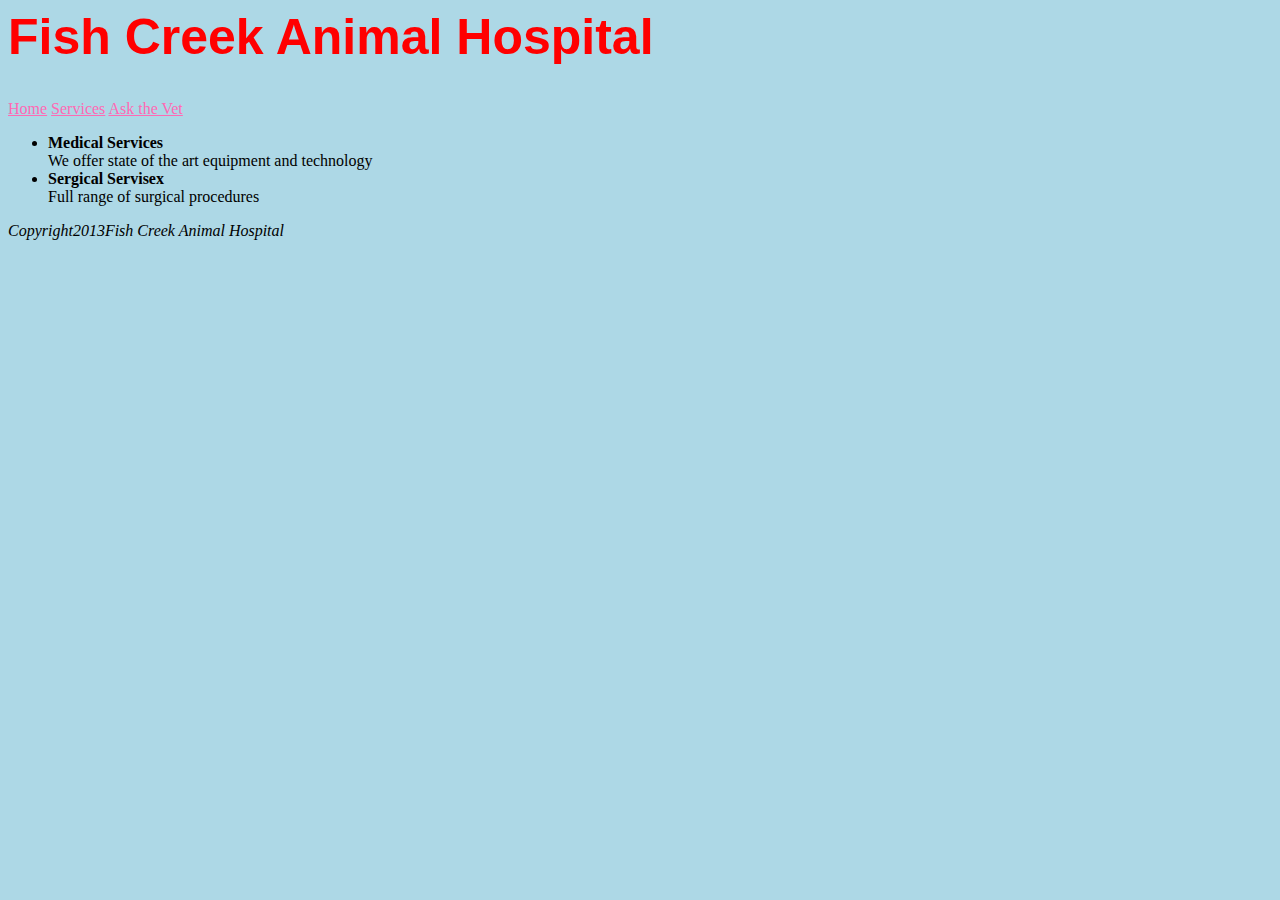
==== Fish Creek/service.html @ fae06c76 "change after lab2" ====
<html>
	<head>
		<meta charset="UTF-8">
		<title>Fish Creek Animal Hospital</title>
		<link rel="stylesheet" type="text/css" href="style.css">
	</head>

	<body id = "service">
		<h1>Fish Creek Animal Hospital</h1>
	<div>
		<a href="index.html">Home</a>
		<a href="#">Services</a>
		<a href="#">Ask the Vet</a>
	</div>
	<div>
		<ul><li><div><b>Medical Services</b></div>
				<div>We offer state of the art equipment and technology</div></li>
			<li><div><b>Sergical Servisex</b><div>
				<div>Full range of surgical procedures</div></li>
		</ul>
	</div>
	<div><em>Copyright2013Fish Creek Animal Hospital</em>
			<a href="http:www.thuy@nguyen.com"></a></div>
	</body>
</html>
---- Fish Creek/style.css ----
h1{
	color:red;
	font-family: Arial;
	font-size: 50px;
}
#index{
	background-color:yellow;
}
#service{
	background-color:lightblue;
}

a:link, a:visited, a:hover, a:active{
	color:hotpink;
}
footer{color:green;}
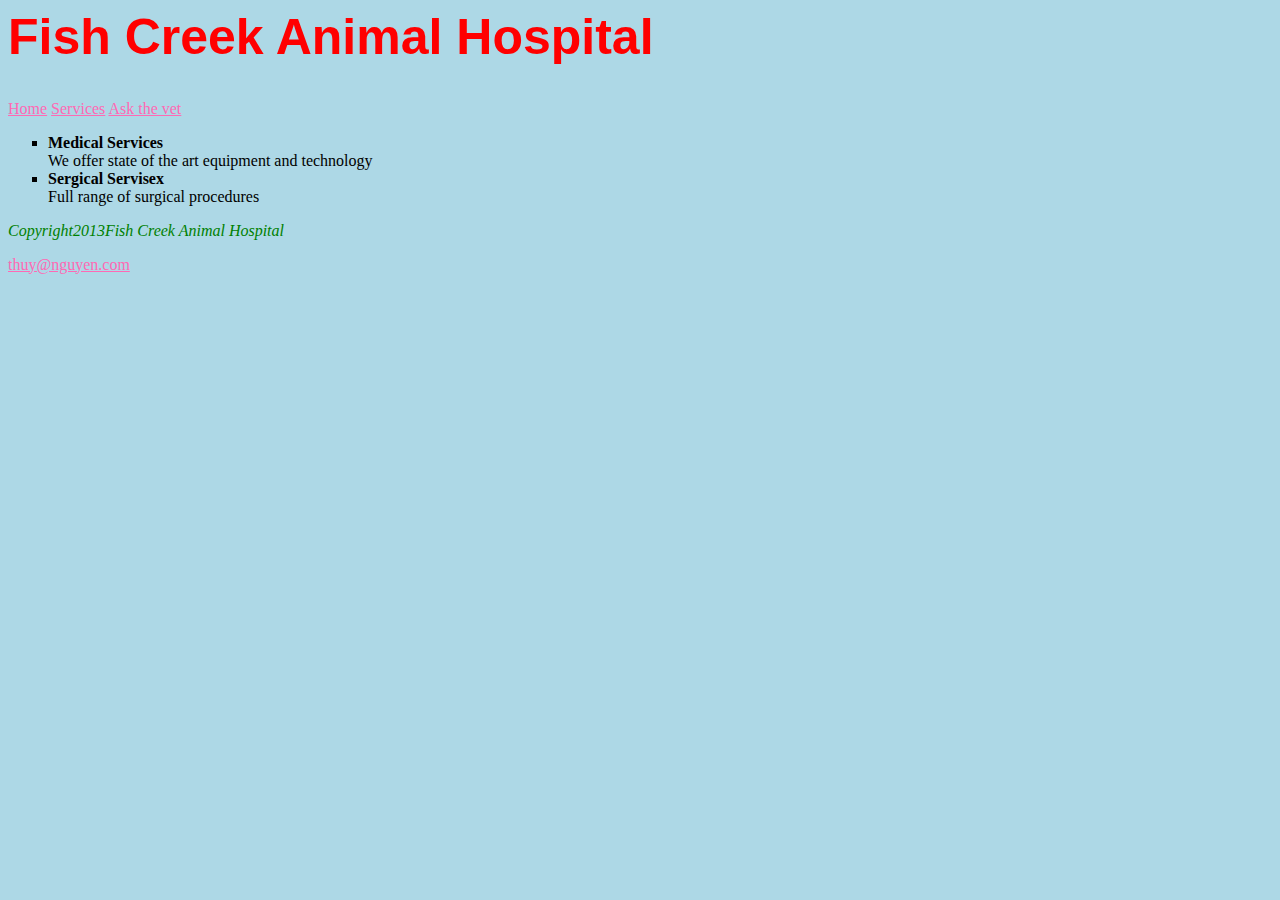
==== commit 70157339: "Change after lab3" ====
--- a/Fish Creek/service.html
+++ b/Fish Creek/service.html
@@ -2,24 +2,32 @@
 	<head>
 		<meta charset="UTF-8">
 		<title>Fish Creek Animal Hospital</title>
-		<link rel="stylesheet" type="text/css" href="style.css">
+        <link rel="stylesheet" type="text/css" href="style.css">
 	</head>
 
-	<body id = "service">
+	<body id="service">
 		<h1>Fish Creek Animal Hospital</h1>
-	<div>
-		<a href="index.html">Home</a>
-		<a href="#">Services</a>
-		<a href="#">Ask the Vet</a>
-	</div>
-	<div>
-		<ul><li><div><b>Medical Services</b></div>
-				<div>We offer state of the art equipment and technology</div></li>
-			<li><div><b>Sergical Servisex</b><div>
-				<div>Full range of surgical procedures</div></li>
-		</ul>
-	</div>
-	<div><em>Copyright2013Fish Creek Animal Hospital</em>
-			<a href="http:www.thuy@nguyen.com"></a></div>
+        <div id="nav">
+			<a href="index2.html">Home</a>
+			<a href="services2.html">Services</a>
+			<a href="#">Ask the vet</a>
+		</div>
+		<div>
+			<ul style="list-style-type:square">
+			<li><div><b>Medical Services</b>
+				</div>
+				<div>We offer state of the art equipment and technology
+				</div>
+			</li>
+			<li>
+				<div><b>Sergical Servisex</b></div>
+				<div>Full range of surgical procedures</div>
+			</li>
+			</ul>
+		</div>
+	<footer>
+		<p><em>Copyright2013Fish Creek Animal Hospital</em></p>
+		<p><a href="http:www.thuy@nguyen.com">thuy@nguyen.com</a></p>
+	</footer>
 	</body>
-</html>+</html>
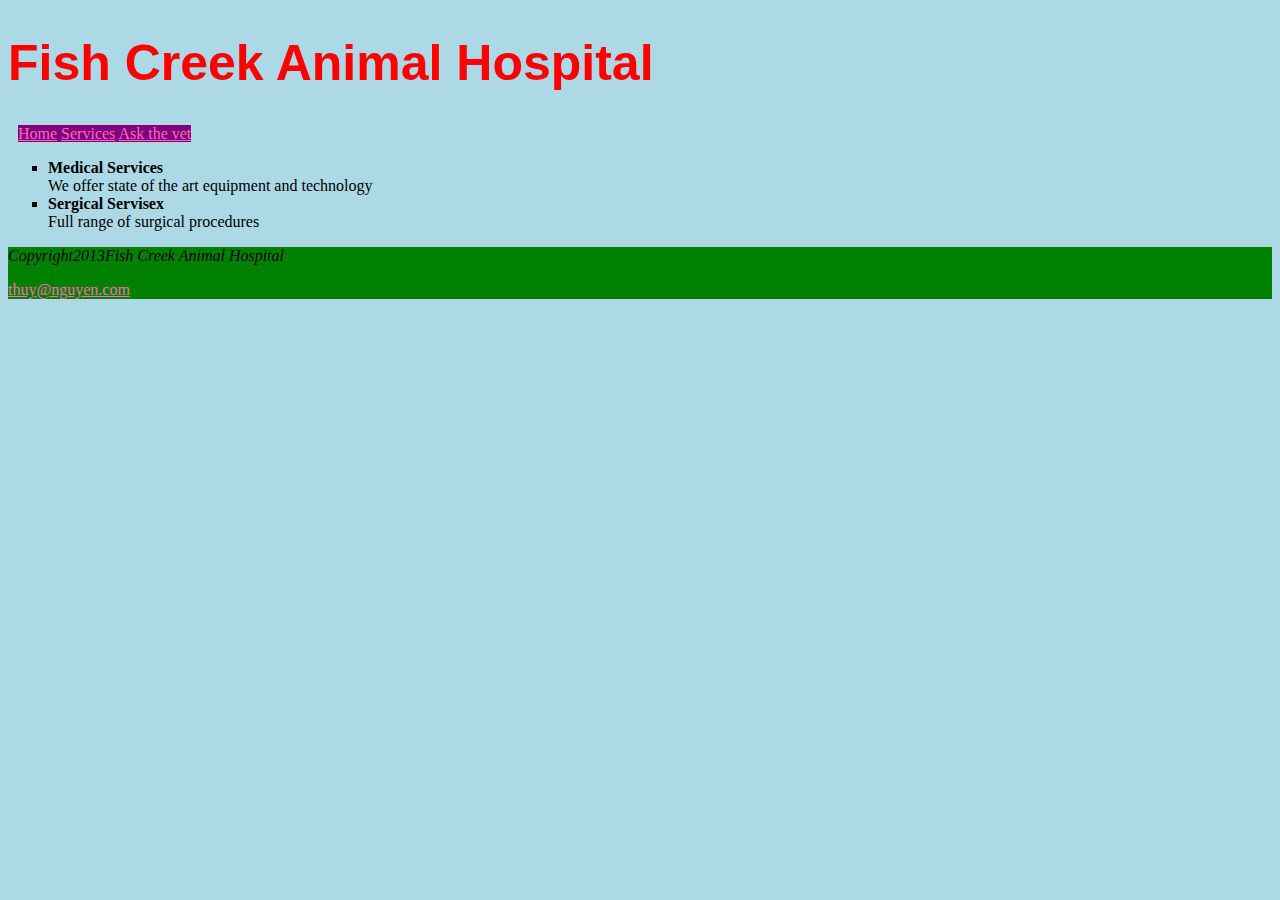
==== commit 27609aa8: "lab3 final" ====
--- a/Fish Creek/service.html
+++ b/Fish Creek/service.html
@@ -1,3 +1,4 @@
+<!DOCTYPE html>
 <html>
 	<head>
 		<meta charset="UTF-8">
@@ -8,12 +9,12 @@
 	<body id="service">
 		<h1>Fish Creek Animal Hospital</h1>
         <div id="nav">
-			<a href="index2.html">Home</a>
-			<a href="services2.html">Services</a>
+			<a href="index.html">Home</a>
+			<a href="services.html">Services</a>
 			<a href="#">Ask the vet</a>
 		</div>
 		<div>
-			<ul style="list-style-type:square">
+			<ul>
 			<li><div><b>Medical Services</b>
 				</div>
 				<div>We offer state of the art equipment and technology
@@ -25,9 +26,9 @@
 			</li>
 			</ul>
 		</div>
-	<footer>
+		<footer>
 		<p><em>Copyright2013Fish Creek Animal Hospital</em></p>
-		<p><a href="http:www.thuy@nguyen.com">thuy@nguyen.com</a></p>
-	</footer>
+		<p><a href="http://www.thuy@nguyen.com">thuy@nguyen.com</a></p>
+		</footer>
 	</body>
 </html>
--- a/Fish Creek/style.css
+++ b/Fish Creek/style.css
@@ -13,4 +13,18 @@
 a:link, a:visited, a:hover, a:active{
 	color:hotpink;
 }
-footer{color:green;}+footer{
+	background-color:green;
+}
+ul {
+	list-style-type:square;
+}
+dl{
+	text-decoration:underline;
+	font-weight:bold;
+}
+#nav{
+	display:inline;
+	margin: 10px;
+	background-color:purple;
+}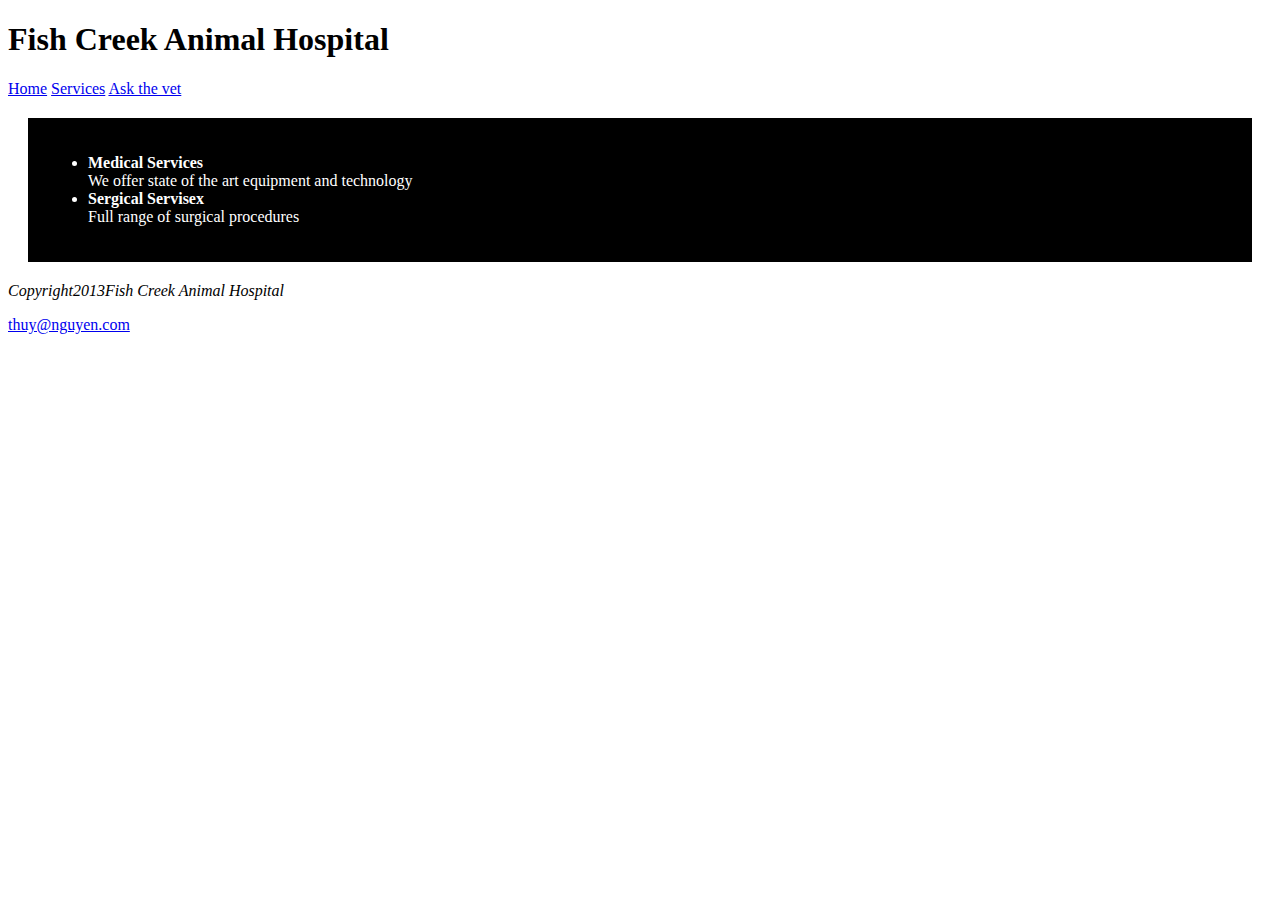
==== commit 2389cd58: "lab4" ====
--- a/Fish Creek/service.html
+++ b/Fish Creek/service.html
@@ -3,17 +3,25 @@
 	<head>
 		<meta charset="UTF-8">
 		<title>Fish Creek Animal Hospital</title>
-        <link rel="stylesheet" type="text/css" href="style.css">
+        <link rel="stylesheet" type="text/css" href="style4.css">
+		<style>
+			.list {
+				background-color:black;
+				color:white;
+				margin:20px;
+				padding:20px;
+			}	
+		</style>
 	</head>
 
 	<body id="service">
 		<h1>Fish Creek Animal Hospital</h1>
-        <div id="nav">
-			<a href="index.html">Home</a>
-			<a href="services.html">Services</a>
+        <div id="nav", class="centernav">
+			<a href="index4.html">Home</a>
+			<a href="services4.html">Services</a>
 			<a href="#">Ask the vet</a>
 		</div>
-		<div>
+		<div class="list">
 			<ul>
 			<li><div><b>Medical Services</b>
 				</div>
@@ -28,7 +36,7 @@
 		</div>
 		<footer>
 		<p><em>Copyright2013Fish Creek Animal Hospital</em></p>
-		<p><a href="http://www.thuy@nguyen.com">thuy@nguyen.com</a></p>
+		<p class = "positionfooter"><a href="http://www.thuy@nguyen.com">thuy@nguyen.com</a></p>
 		</footer>
 	</body>
 </html>
